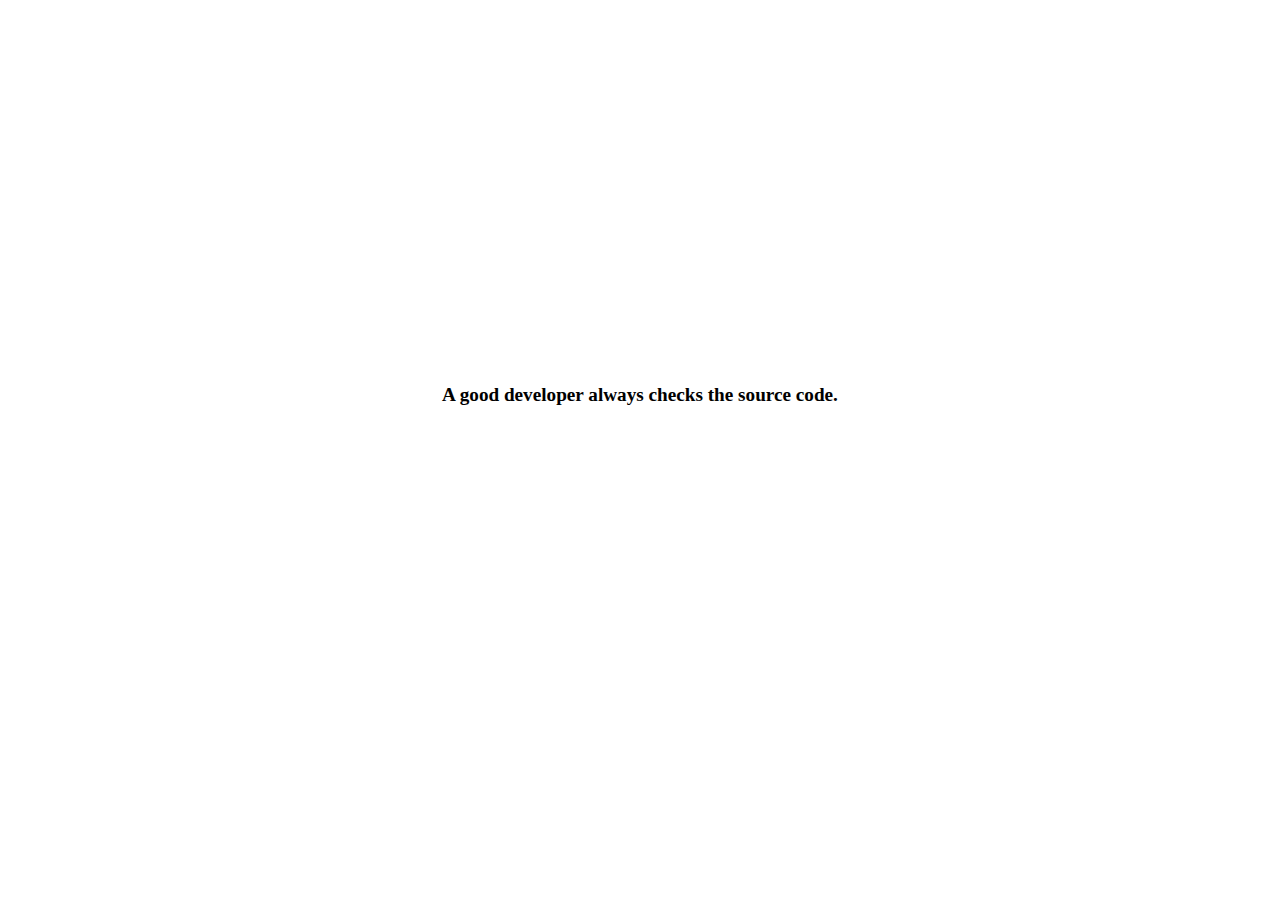
==== index.html @ c7535186 "Update index.html" ====
<!DOCTYPE HTML>
<html>
<head>
    <title> Stage 1 | BashCraft Hunt </title>
    <meta name="description" content="sample description">
    <img src="images/bg.png" style="display: none;">
</head>
<body style="text-align: center; margin: 20em; font-weight: bold; font-size: larger;">
    A good developer always checks the source code.
    <!--check the head section :D -->
</body>
</html>
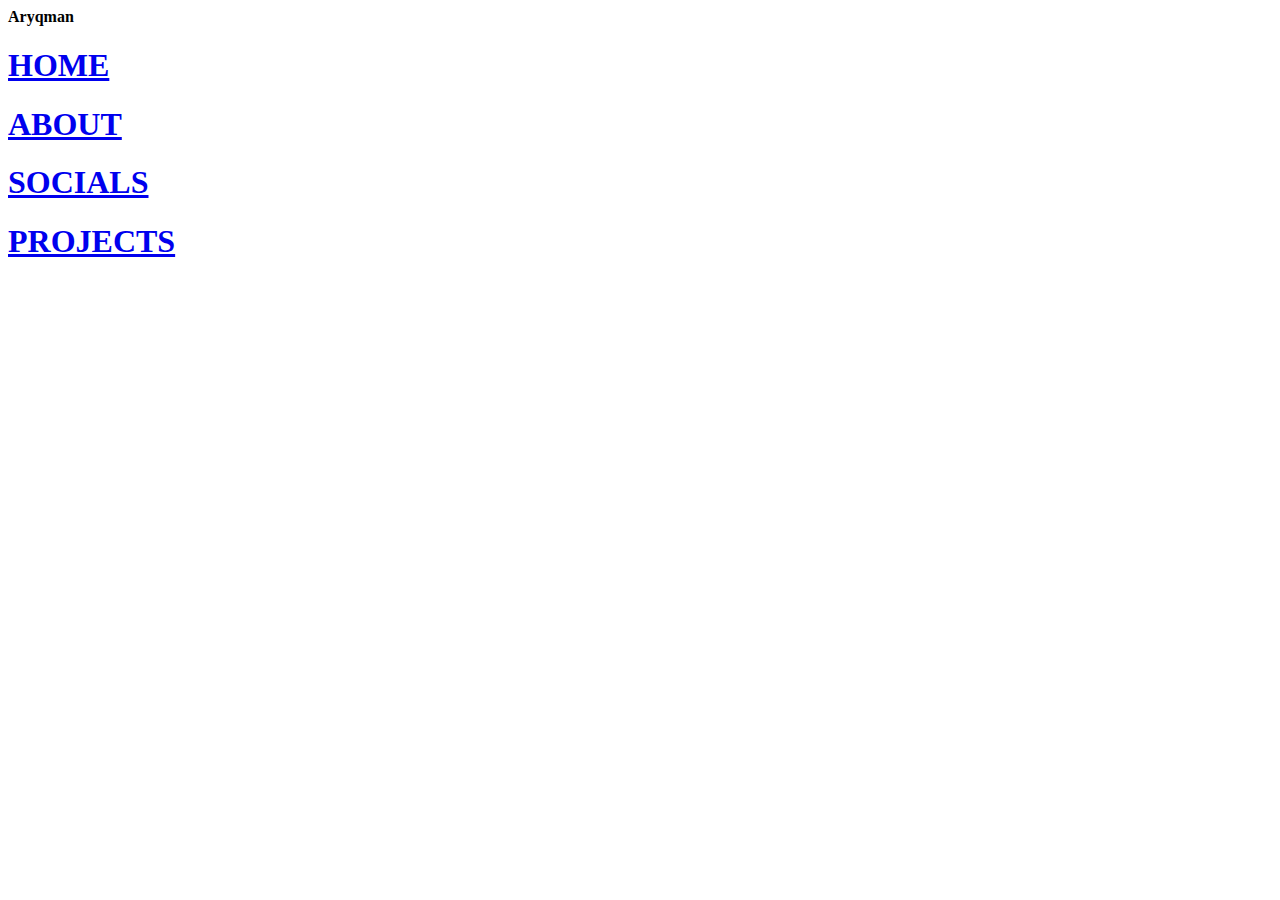
==== commit 0f212857: "Update index.html" ====
--- a/index.html
+++ b/index.html
@@ -1,12 +1,23 @@
-<!DOCTYPE HTML>
+<!DOCTYPE html>
 <html>
 <head>
-    <title> Stage 1 | BashCraft Hunt </title>
-    <meta name="description" content="sample description">
-    <img src="images/bg.png" style="display: none;">
+    <title>About Me</title>
+    <meta name="description" content="This is the description">
+    <link rel="stylesheet" href="fancypage.css">
 </head>
-<body style="text-align: center; margin: 20em; font-weight: bold; font-size: larger;">
-    A good developer always checks the source code.
-    <!--check the head section :D -->
+
+<header class="head-er">
+<div class="container"> <strong> Aryqman </strong>   
+</div>
+
+</header>
+
+<body>
+    <div class="container">
+        <h1 class="page-title"> <a href="index.html"> HOME</a> </h1>
+        <h1 class="page-title"> <a href="about.html"> ABOUT</a> </h1>
+        <h1 class="page-title"> <a href="social.html"> SOCIALS</a> </h1>
+        <h1 class="page-title"> <a href="project.html"> PROJECTS</a> </h1>
+    </div>
 </body>
 </html>
